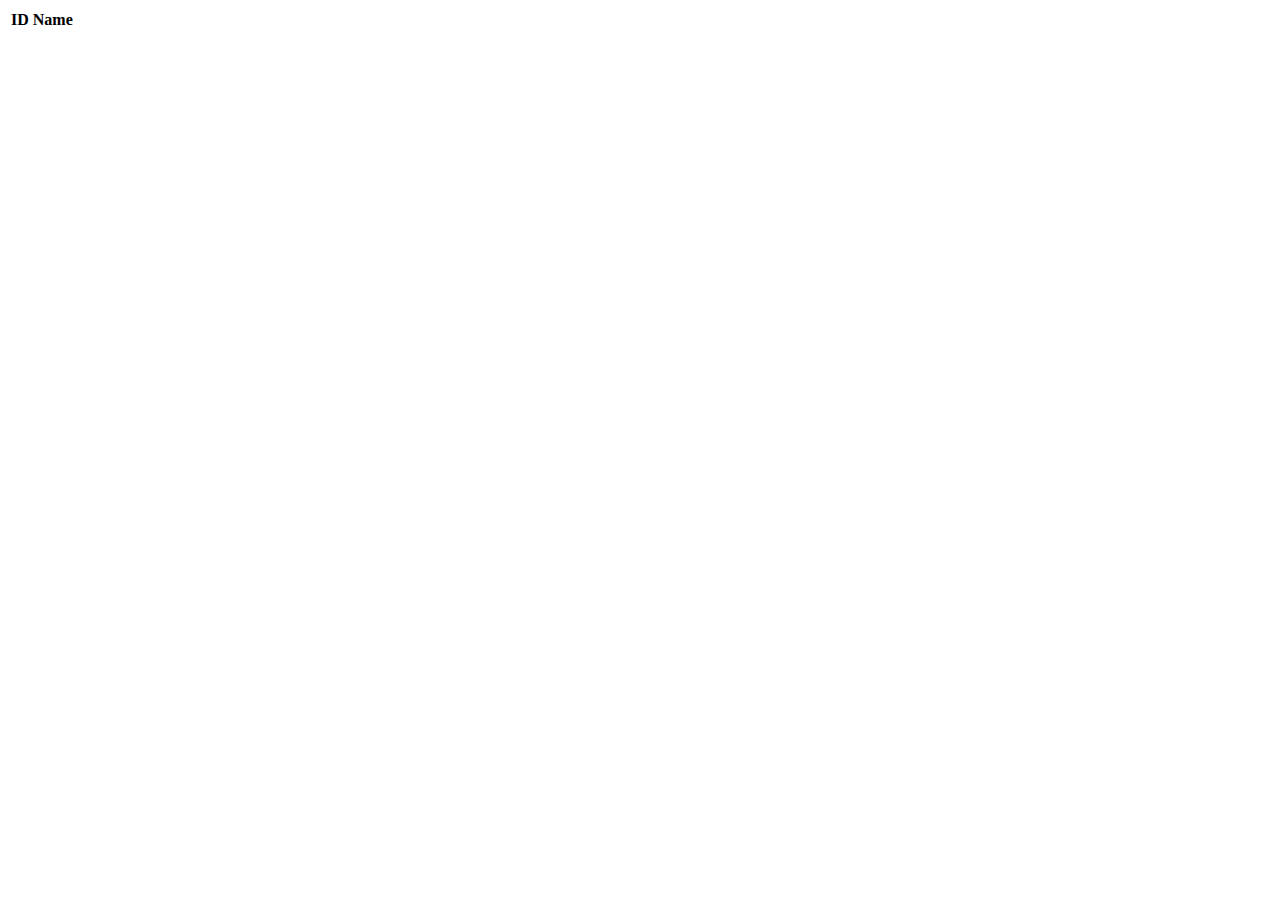
==== src/main/resources/templates/eventCategories/index.html @ 8170cfb9 "added create category feature." ====
<!DOCTYPE html>
<html lang="en" xmlns:th="https://www.thymeleaf.org/">
<head th:replace="fragments :: head"></head>
<body class="container">
<header th:replace="fragments :: header"></header>
<table class="table table-striped">
    <thead>
    <tr>
        <th>ID</th>
        <th>Name</th>
    </tr>
    </thead>
    <tr th:each="category : ${categories}">
        <td th:text="${category.id}"></td>
        <td th:text="${category.name}"></td>
    </tr>
</table>
</body>
</html>
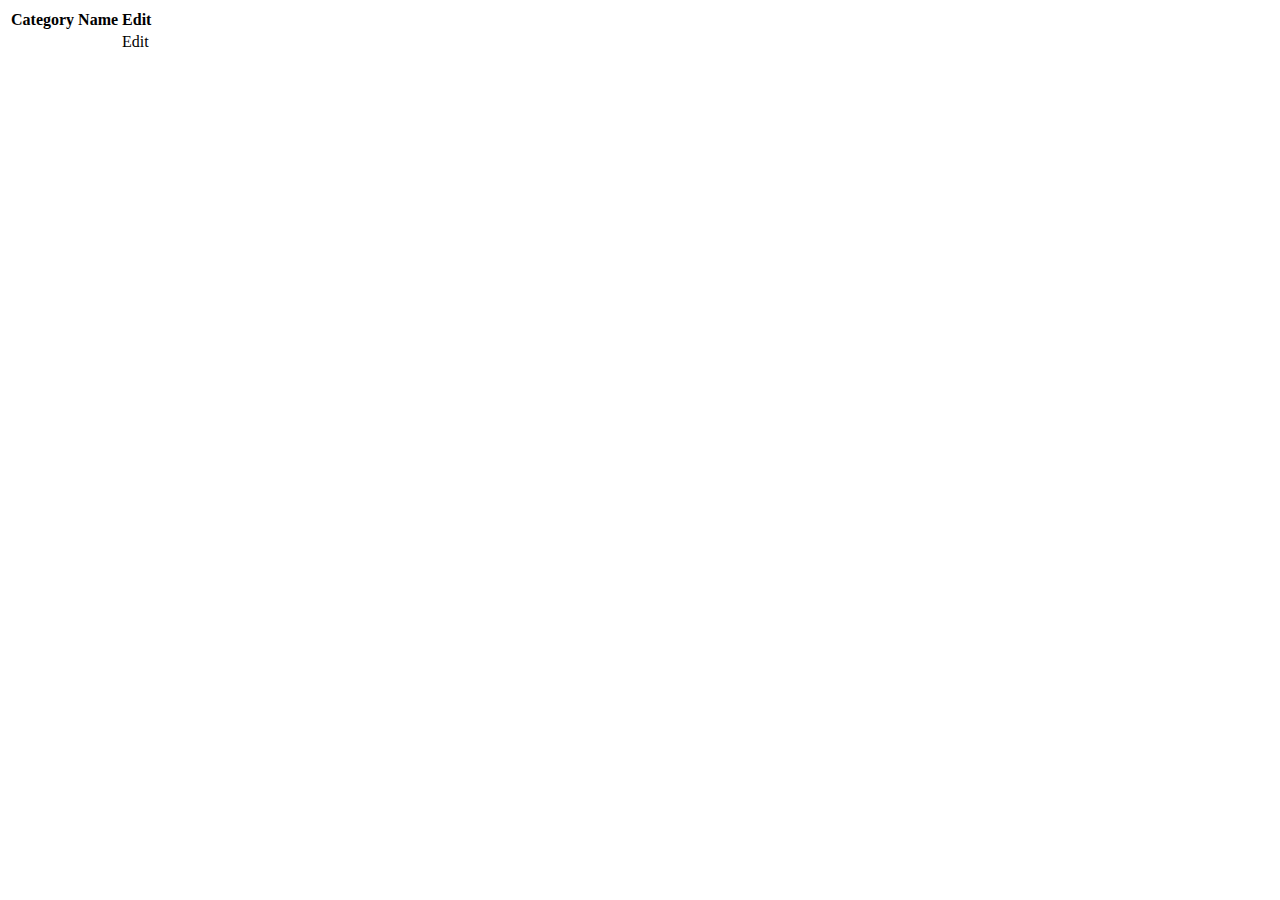
==== commit 6737b895: "added README.md" ====
--- a/src/main/resources/templates/eventCategories/index.html
+++ b/src/main/resources/templates/eventCategories/index.html
@@ -5,15 +5,19 @@
 <header th:replace="fragments :: header"></header>
 <table class="table table-striped">
     <thead>
-    <tr>
-        <th>ID</th>
-        <th>Name</th>
-    </tr>
+        <tr>
+            <th> Category Name</th>
+            <th> Edit</th>
+        </tr>
     </thead>
-    <tr th:each="category : ${categories}">
-        <td th:text="${category.id}"></td>
-        <td th:text="${category.name}"></td>
-    </tr>
+    <tbody>
+        <tr th:each="eventCategory : ${eventCategories}">
+            <td th:text="${eventCategory.name}"></td>
+            <td>
+                <a th:href="@{/eventCategories/edit/{id}(id=${eventCategory.id})}">Edit</a>
+            </td>
+        </tr>
+    </tbody>
 </table>
 </body>
 </html>